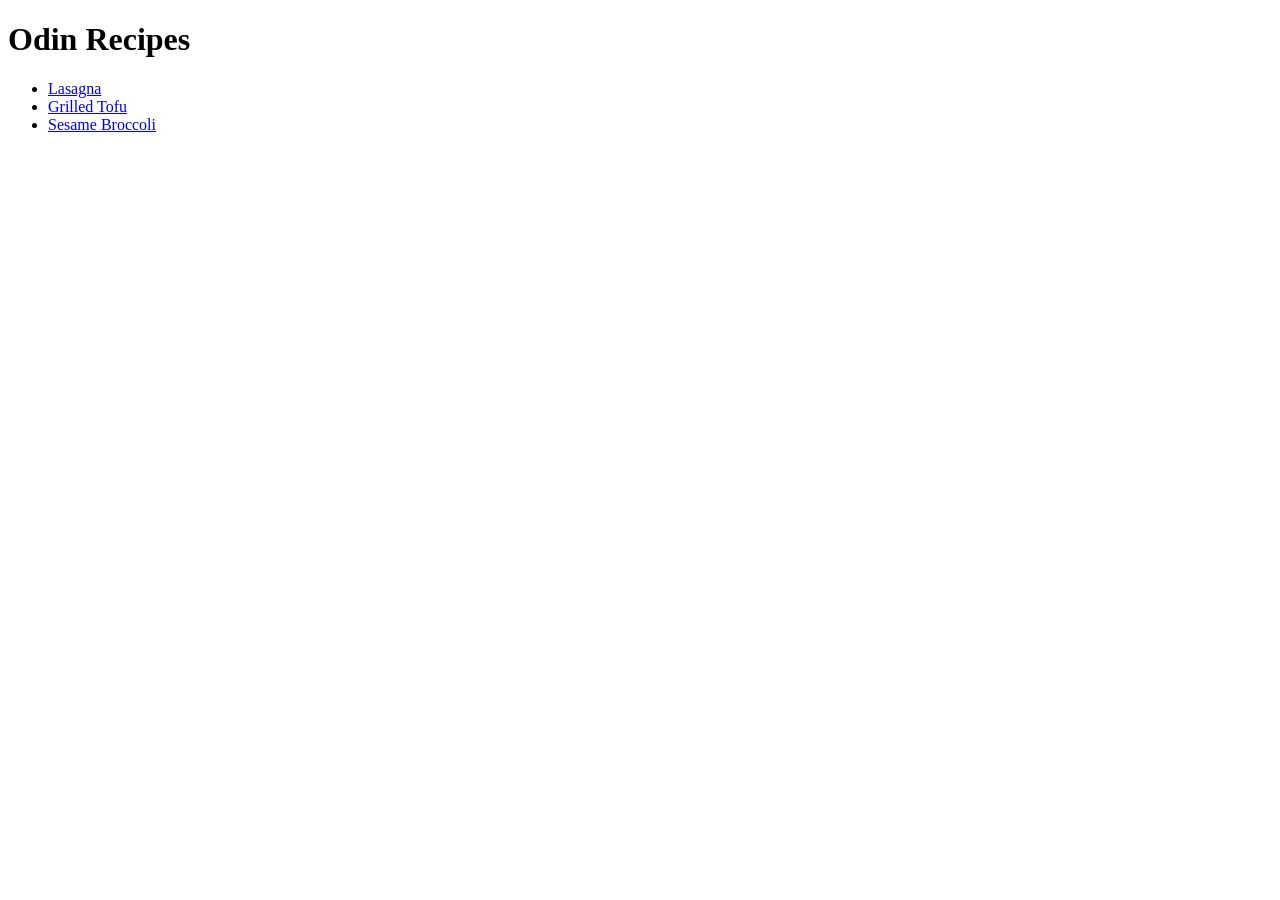
==== index.html @ ffa34a1c "Add index.html, folders for images/ and recipes/ that contain grilled_tofu, lasagna, and sesame broc" ====
<!DOCTYPE html>
<html lang="en">
<head>
    <meta charset="UTF-8">
    <meta http-equiv="X-UA-Compatible" content="IE=edge">
    <meta name="viewport" content="width=device-width, initial-scale=1.0">
    <title>Odin Recipes</title>
</head>
<body>
    <h1>Odin Recipes</h1>
    <ul>
        <li><a href="./recipes/lasagna.html">Lasagna</a></li>
        <li><a href="./recipes/grilled_tofu.html">Grilled Tofu</a></li>
        <li><a href="./recipes/sesame_broccoli.html">Sesame Broccoli</a></li>
    </ul>
    
</body>
</html>
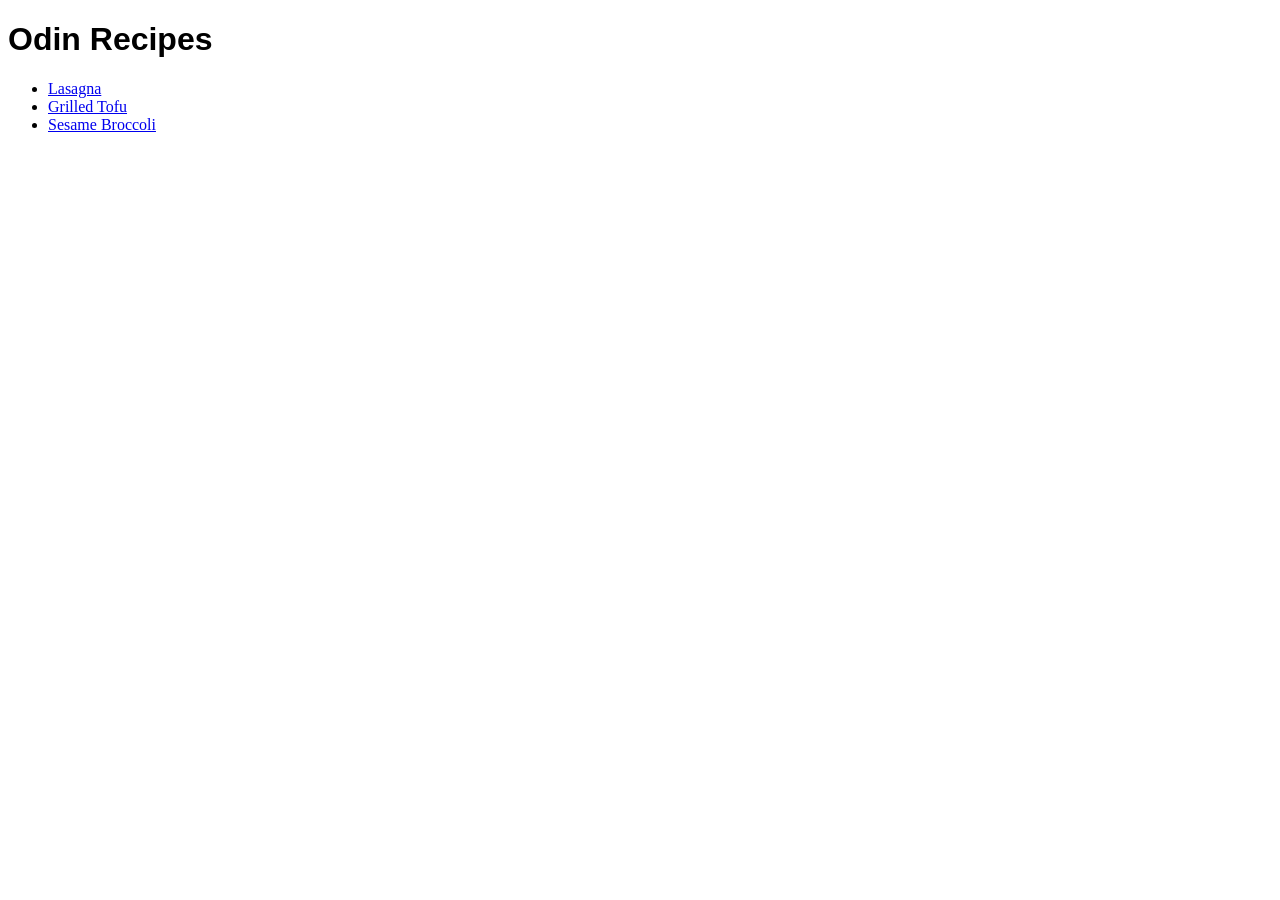
==== commit 8f5f557c: "Add external stylesheet" ====
--- a/index.html
+++ b/index.html
@@ -4,6 +4,9 @@
     <meta charset="UTF-8">
     <meta http-equiv="X-UA-Compatible" content="IE=edge">
     <meta name="viewport" content="width=device-width, initial-scale=1.0">
+
+    <link rel="stylesheet" href="style.css">
+
     <title>Odin Recipes</title>
 </head>
 <body>
--- a/style.css
+++ b/style.css
@@ -0,0 +1,8 @@
+h1 {
+    font-family: 'Georgia', 'Verdana', sans-serif;
+    font-weight: bold;
+}
+
+p {
+    font-family: 'Georgia', 'Verdana', sans-serif;
+}
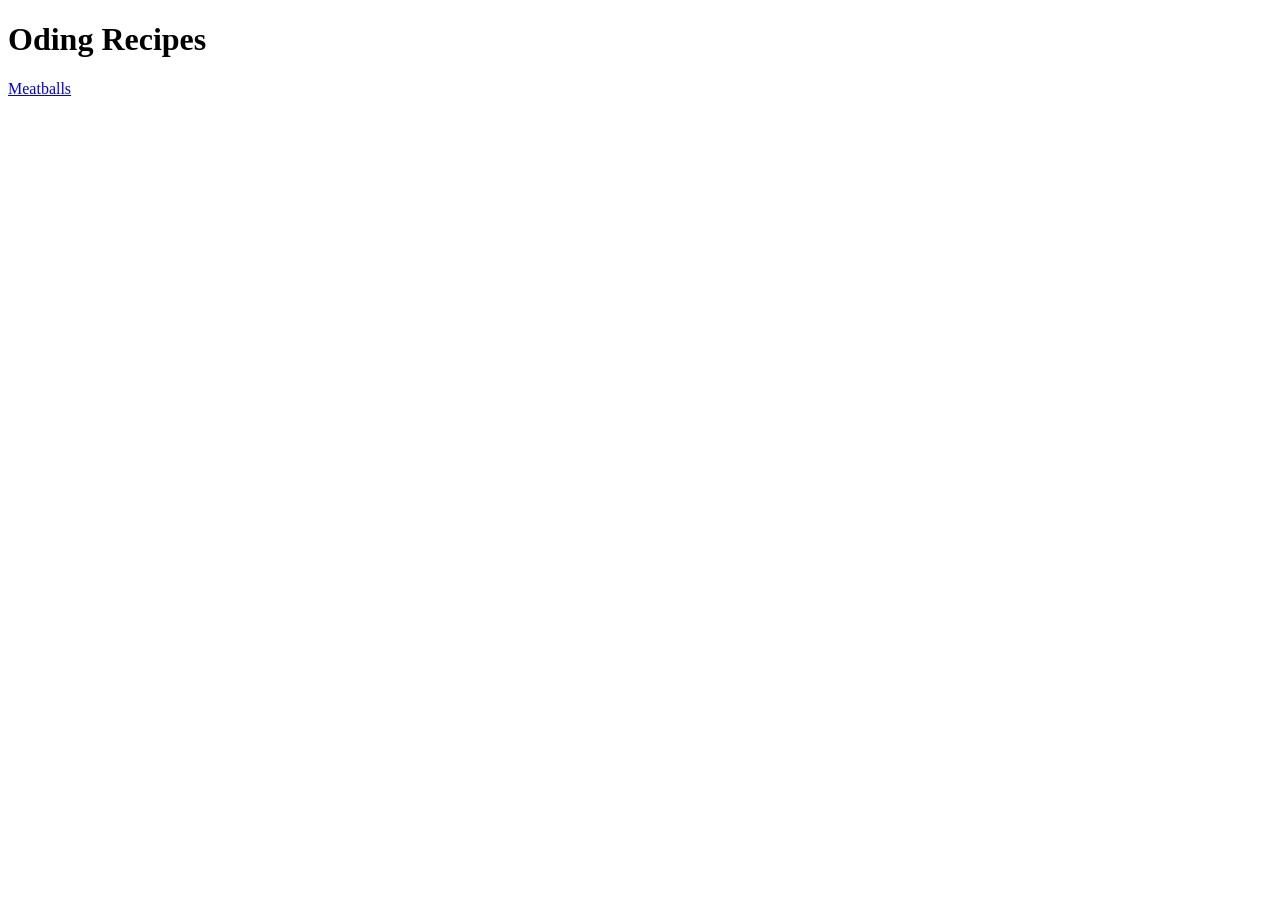
==== commit 840ffe85: "Add new files" ====
--- a/index.html
+++ b/index.html
@@ -2,20 +2,10 @@
 <html lang="en">
 <head>
     <meta charset="UTF-8">
-    <meta http-equiv="X-UA-Compatible" content="IE=edge">
-    <meta name="viewport" content="width=device-width, initial-scale=1.0">
-
-    <link rel="stylesheet" href="style.css">
-
-    <title>Odin Recipes</title>
+    <title>Home Page</title>
 </head>
 <body>
-    <h1>Odin Recipes</h1>
-    <ul>
-        <li><a href="./recipes/lasagna.html">Lasagna</a></li>
-        <li><a href="./recipes/grilled_tofu.html">Grilled Tofu</a></li>
-        <li><a href="./recipes/sesame_broccoli.html">Sesame Broccoli</a></li>
-    </ul>
-    
+    <h1>Oding Recipes</h1>
+    <a href="./recipes/meatballs.html">Meatballs</a>
 </body>
 </html>
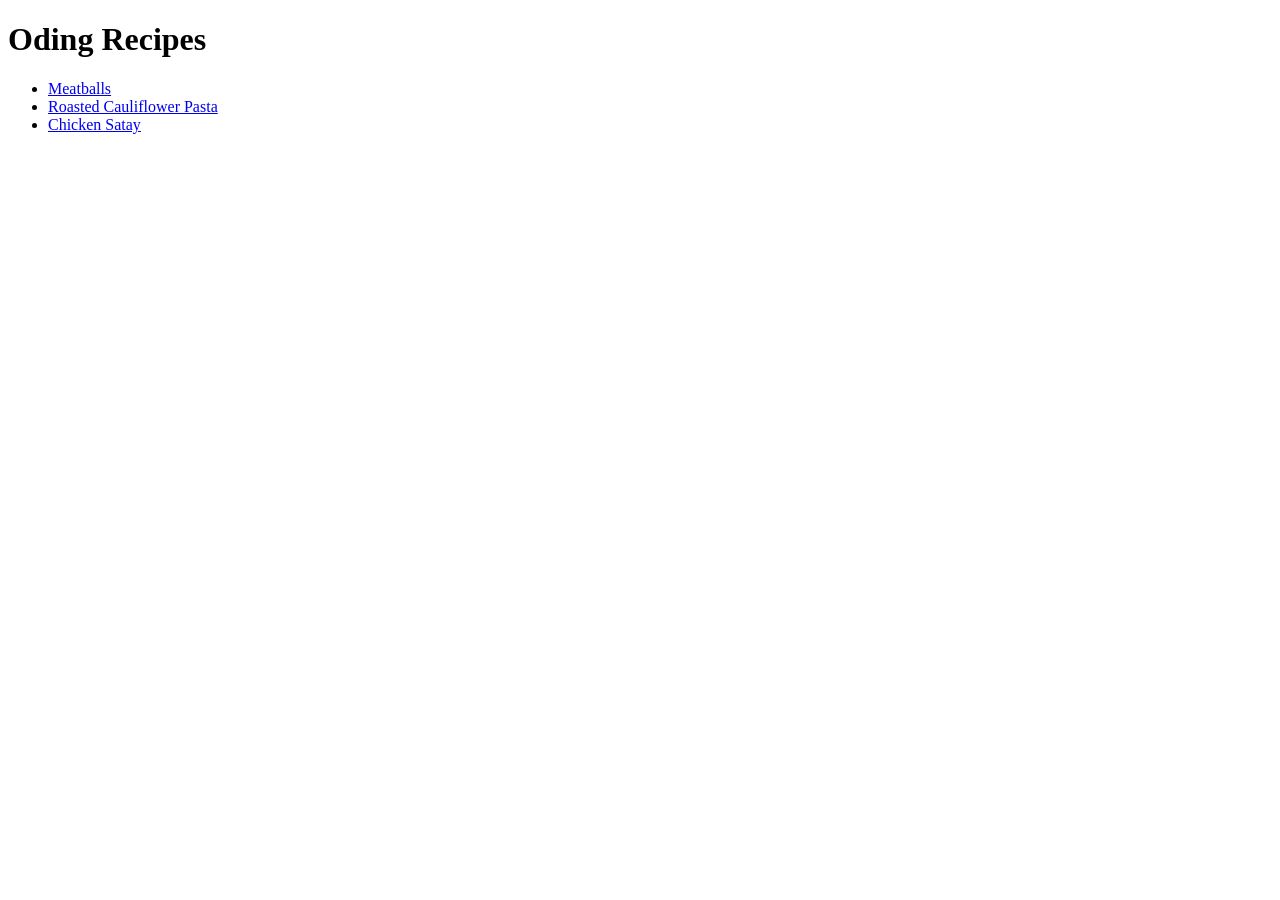
==== commit b3d6d66d: "Add links to two more recipes" ====
--- a/index.html
+++ b/index.html
@@ -6,6 +6,10 @@
 </head>
 <body>
     <h1>Oding Recipes</h1>
-    <a href="./recipes/meatballs.html">Meatballs</a>
+    <ul>
+        <li><a href="./recipes/meatballs.html">Meatballs</a></li>
+        <li><a href="./recipes/pasta.html">Roasted Cauliflower Pasta</a></li>
+        <li><a href="./recipes/satay.html">Chicken Satay</a></li>
+    </ul>
 </body>
 </html>
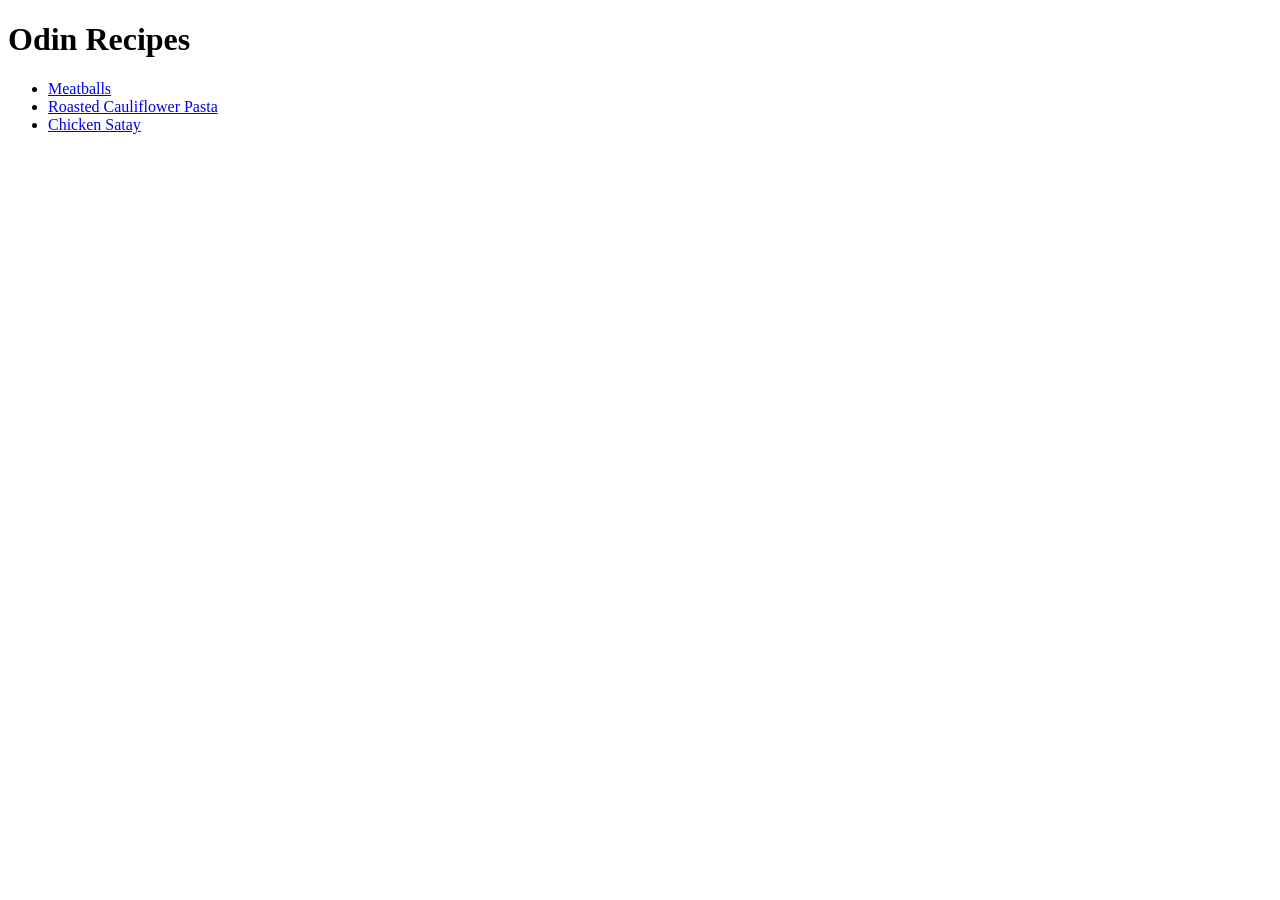
==== commit 3f750043: "Fix typo in heading" ====
--- a/index.html
+++ b/index.html
@@ -5,7 +5,7 @@
     <title>Home Page</title>
 </head>
 <body>
-    <h1>Oding Recipes</h1>
+    <h1>Odin Recipes</h1>
     <ul>
         <li><a href="./recipes/meatballs.html">Meatballs</a></li>
         <li><a href="./recipes/pasta.html">Roasted Cauliflower Pasta</a></li>
